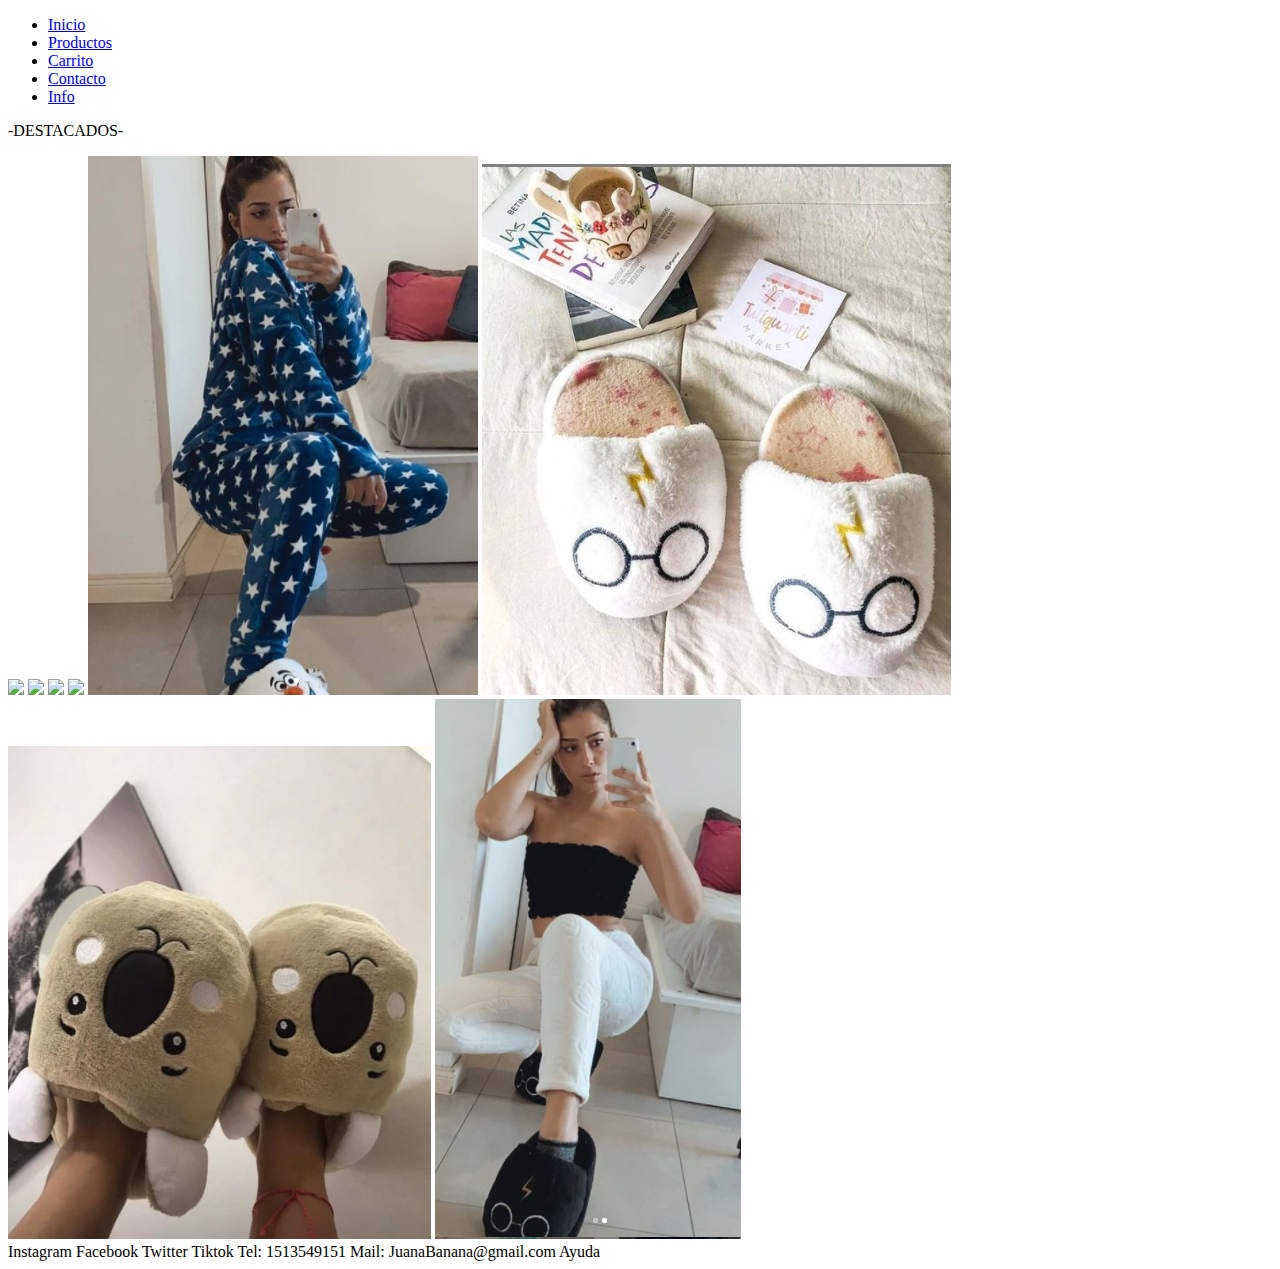
==== index.html @ 2fc94f24 "Primer Commit" ====
<!DOCTYPE html>
<html lang="en">

<head>
    <meta charset="UTF-8">
    <meta http-equiv="X-UA-Compatible" content="IE=edge">
    <meta name="viewport" content="width=device-width, initial-scale=1.0">
    <title>JuanaBanana</title>
    <link rel="stylesheet" href="Css/Estilo.css">
</head>

<body>
    <header>
        <!--Banner-->
        <div class="banner">
        </div>
    </header>
    <!--Barra de navegacion-->
    <nav class="barraNavegacion">
        <div class="menu">
            <ul>
                <li><a href="./index.html">Inicio</a></li>
                <li><a href="./Paginas/productos.html">Productos</a></li>
                <li><a href="./Paginas/carrito.html">Carrito</a></li>
                <li><a href="./Paginas/contacto.html">Contacto</a></li>
                <li><a href="./Paginas/info.html">Info</a></li>
            </ul>
        </div>
    </nav>


    <!--Parrafo-->
    <div class="parrafo">
        <p class="parrafoDentro">
            -DESTACADOS-
        </p>
    </div>
    <!--Imagenes Home y video home-->

    <div id=gridImagenes>
        <img class="imagenUno" src="Imagenes/Pantis.jpg">
        <img class="imagenDos" src="Imagenes/Pantuflas.png">
        <img class="imagenTres" src="Imagenes/Medias.png">
        <img class="imagenCuatro" src="Imagenes/Pijamas.png">
        <img class="imagenCinco" src="imagenes/polarAzul.png">
        <img class="imagenSeis" src="imagenes/pantuflasHP.png">
        <img class="imagenSiete" src="imagenes/pantuflasKoala.png">
        <img class="imagenOcho" src="imagenes/pantalonPolarBlanco.png">
    </div>



    <!--Pie de pagina-->
    <footer>
        Instagram
        Facebook
        Twitter
        Tiktok
        Tel: 1513549151
        Mail: JuanaBanana@gmail.com
        Ayuda
    </footer>
</body>

</html>
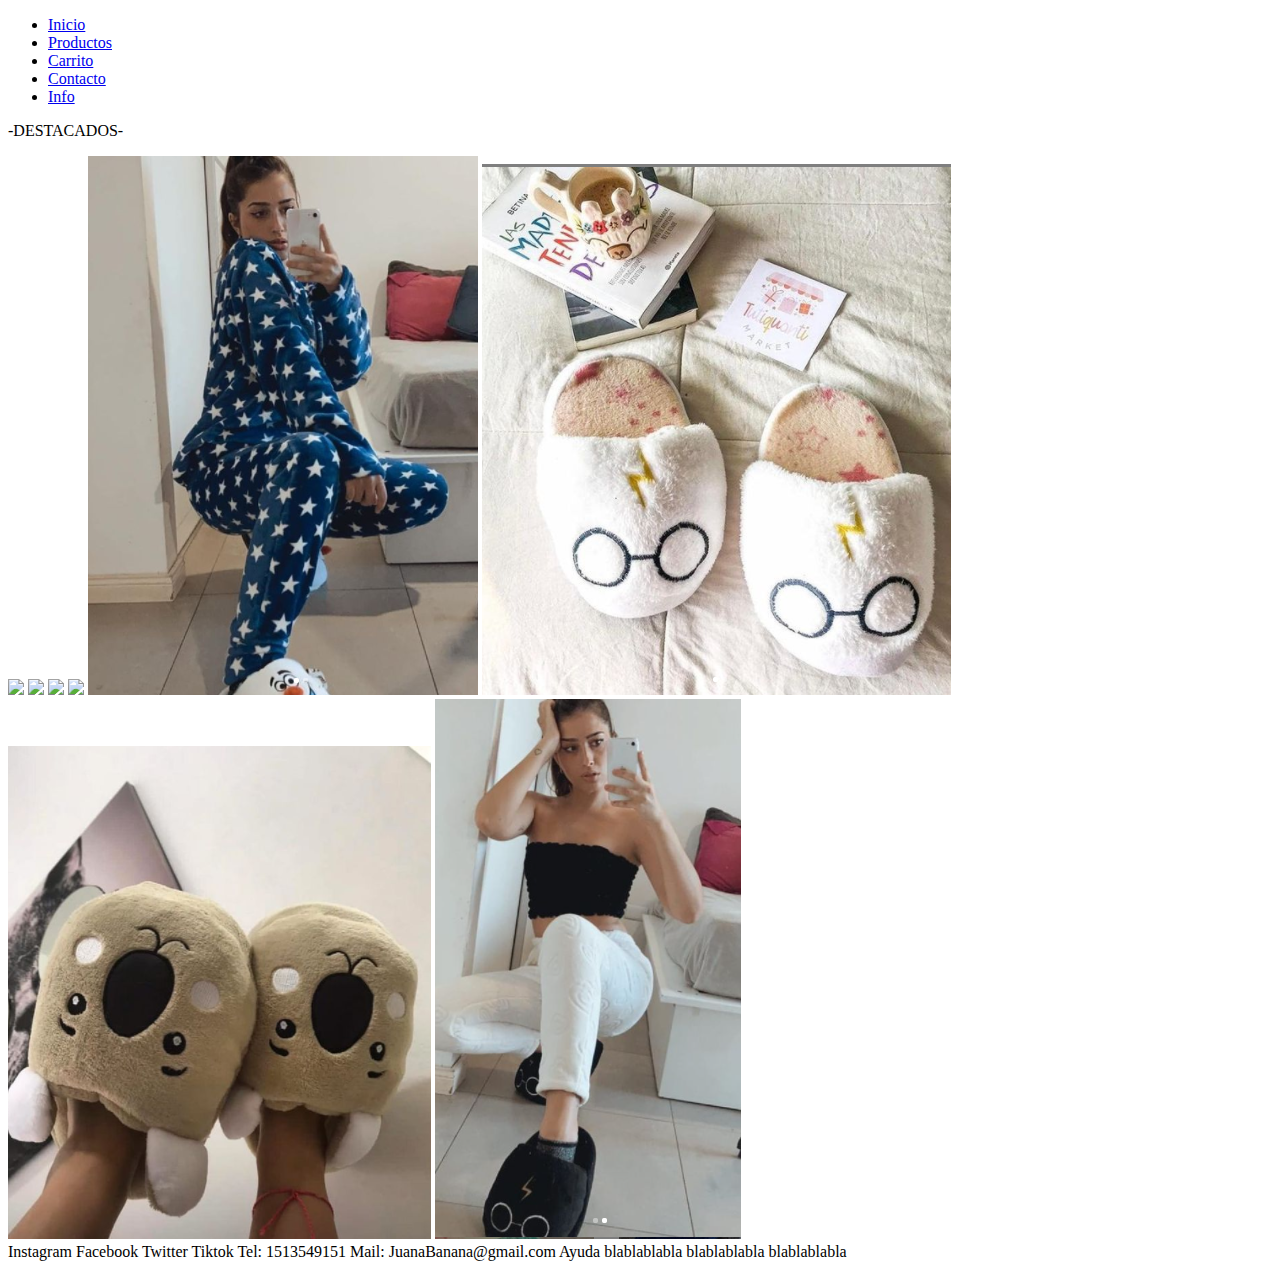
==== commit 58bd617e: "modifique index" ====
--- a/index.html
+++ b/index.html
@@ -59,6 +59,9 @@
         Tel: 1513549151
         Mail: JuanaBanana@gmail.com
         Ayuda
+        blablablabla
+        blablablabla
+        blablablabla
     </footer>
 </body>
 
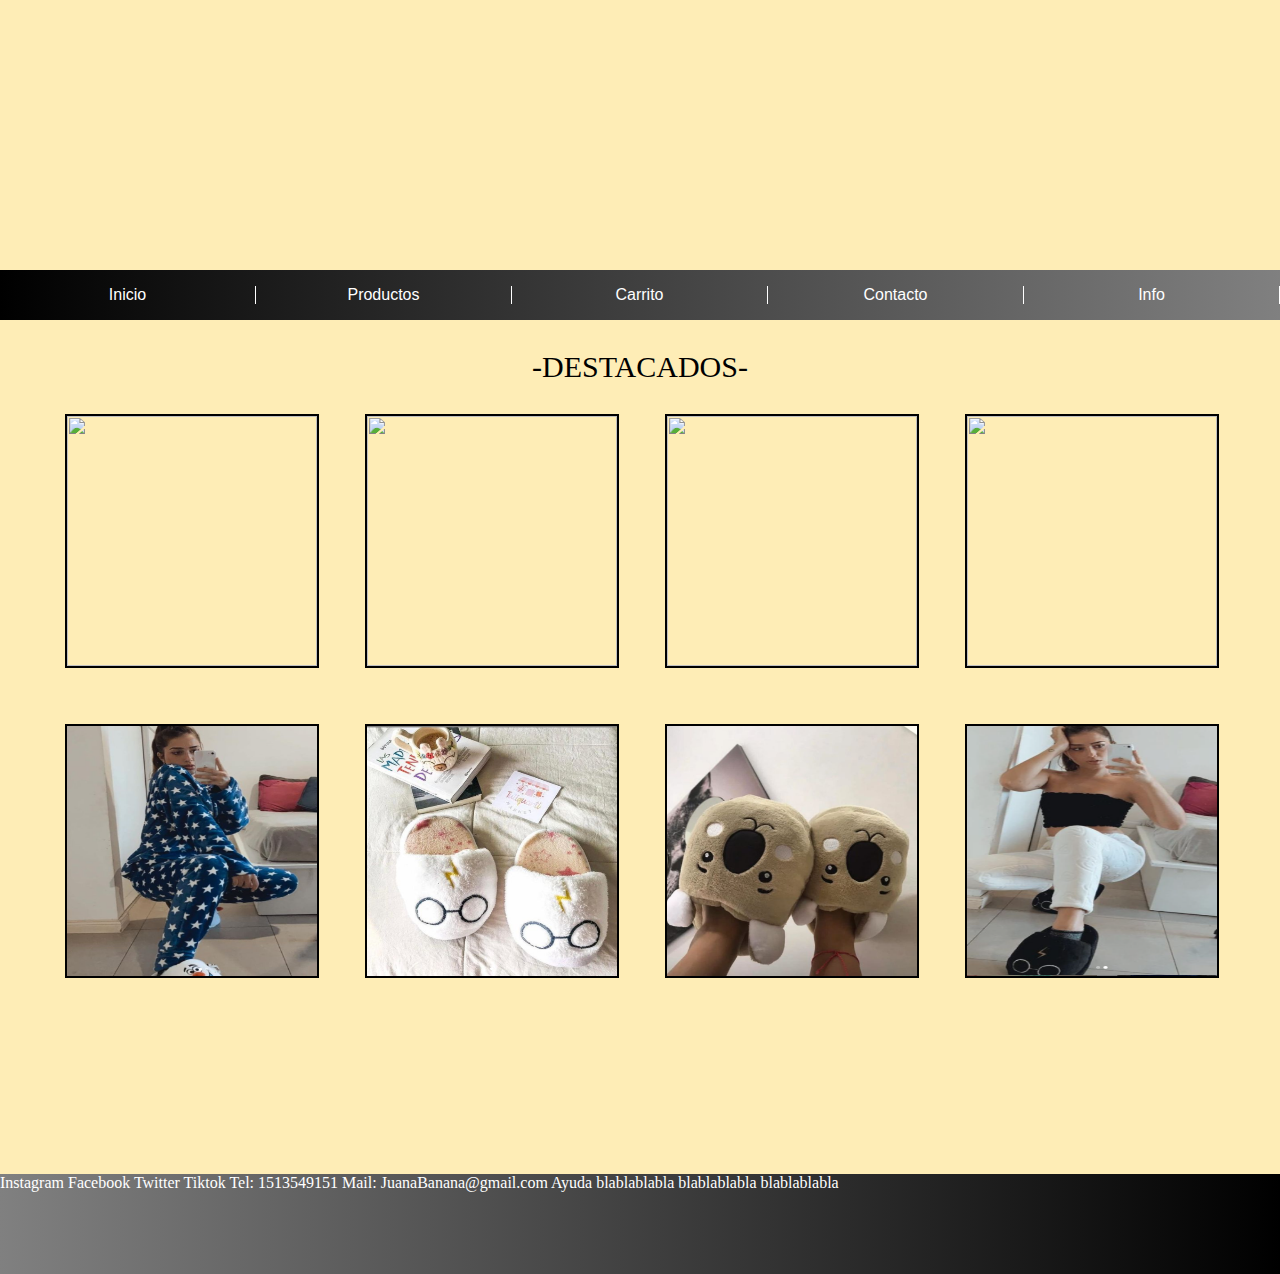
==== commit 5b8dbcbe: "se cambio la ruta del css" ====
--- a/index.html
+++ b/index.html
@@ -6,7 +6,7 @@
     <meta http-equiv="X-UA-Compatible" content="IE=edge">
     <meta name="viewport" content="width=device-width, initial-scale=1.0">
     <title>JuanaBanana</title>
-    <link rel="stylesheet" href="Css/Estilo.css">
+    <link rel="stylesheet" href="css/estilo.css">
 </head>
 
 <body>
--- a/css/estilo.css
+++ b/css/estilo.css
@@ -0,0 +1,178 @@
+html {
+        min-height: 100%;
+        position: relative;
+}
+
+body {
+        background-color: rgb(254, 237, 182);
+        margin: 0;
+        padding: 0;
+}
+
+.banner {
+        height: 270px;        
+        background-image: url(../Imagenes/JuanaBanana.jpeg);
+        background-size: cover;
+        background-position: center;        
+}
+
+ul {
+        display: flex;
+        font-family: Arial, Helvetica, sans-serif;
+        margin: 0;
+        padding: 0;
+        list-style-type: none;
+        list-style: none;
+        align-items: center;
+        justify-content: center;
+        height: 100%;
+        
+}
+
+li {
+        width: 20%;
+        text-align: center;
+        border-right: 1px solid white;
+        order: 0;
+}
+
+li:hover {
+        width: 20%;
+        text-align: center;
+        border-right: 1px solid white;
+        background-color: rgb(254, 237, 182);
+}
+
+.parrafo {
+        
+        font-size: 30px;
+        color: black;
+        text-align: center;
+        font-family: 'Righteous';
+        
+}
+
+#gridImagenes {
+        display: grid;
+        grid-template-columns: 250px 250px 250px 250px;
+        grid-template-rows: 250px 250px;
+        row-gap: 60px;
+        column-gap: 50px;
+        grid-template-areas: "imagen1 imagen2 imagen3 imagen4" "imagen5 imagen6 imagen7 imagen8";
+        justify-content: center;
+        padding-bottom: 300px;
+}
+
+.imagenUno {
+        width: 100%;
+        height: 100%;
+        border: solid 2px;
+        grid-area: imagen1;
+}
+
+.imagenDos {
+        width: 100%;
+        height: 100%;
+        border: solid 2px;
+        grid-area: imagen2;
+}
+.imagenUno:hover{
+        transform: scale(2);
+        margin-left: 100px;
+        
+        
+}
+
+
+.imagenTres {
+        width: 100%;
+        height: 100%;
+        border: solid 2px;
+        grid-area: imagen3;
+}
+
+.imagenCuatro {
+        width: 100%;
+        height: 100%;
+        border: solid 2px;
+        grid-area: imagen4;
+}
+
+.imagenCinco {
+        width: 100%;
+        height: 100%;
+        border: solid 2px;
+        grid-area: imagen5;
+}
+
+.imagenSeis {
+        width: 100%;
+        height: 100%;
+        border: solid 2px;
+        grid-area: imagen6;
+}
+
+.imagenSiete {
+        width: 100%;
+        height: 100%;
+        border: solid 2px;
+        grid-area: imagen7;
+}
+
+.imagenOcho {
+        width: 100%;
+        height: 100%;
+        border: solid 2px;
+        grid-area: imagen8;
+}
+
+a {
+        text-decoration: none;
+        color: white;
+}
+
+a:visited {
+        text-decoration: none;
+        color: white
+}
+
+footer {
+        background-image:linear-gradient(to left,black, gray);
+        position: absolute;
+        bottom: 0;
+        width: 100%;
+        height: 100px;
+        color: white;
+        
+        
+}
+
+  
+
+.menu {
+        background-image:linear-gradient(to right, black, gray);
+        height: 50px;
+        
+}
+
+@media only screen and (max-width: 600px) {
+        #gridImagenes {
+                grid-template-columns: 100%;
+                grid-template-rows: 300px 300px 300px 300px 300px 300px 300px 300px;
+                grid-template-areas:    "foto1"
+                                        "foto2"
+                                        "foto3"
+                                        "foto4"
+                                        "foto5" 
+                                        "foto6" 
+                                        "foto7"
+                                        "foto8";                                      
+                column-gap: 10px;
+                justify-content: center;
+
+
+        }
+
+
+}
+
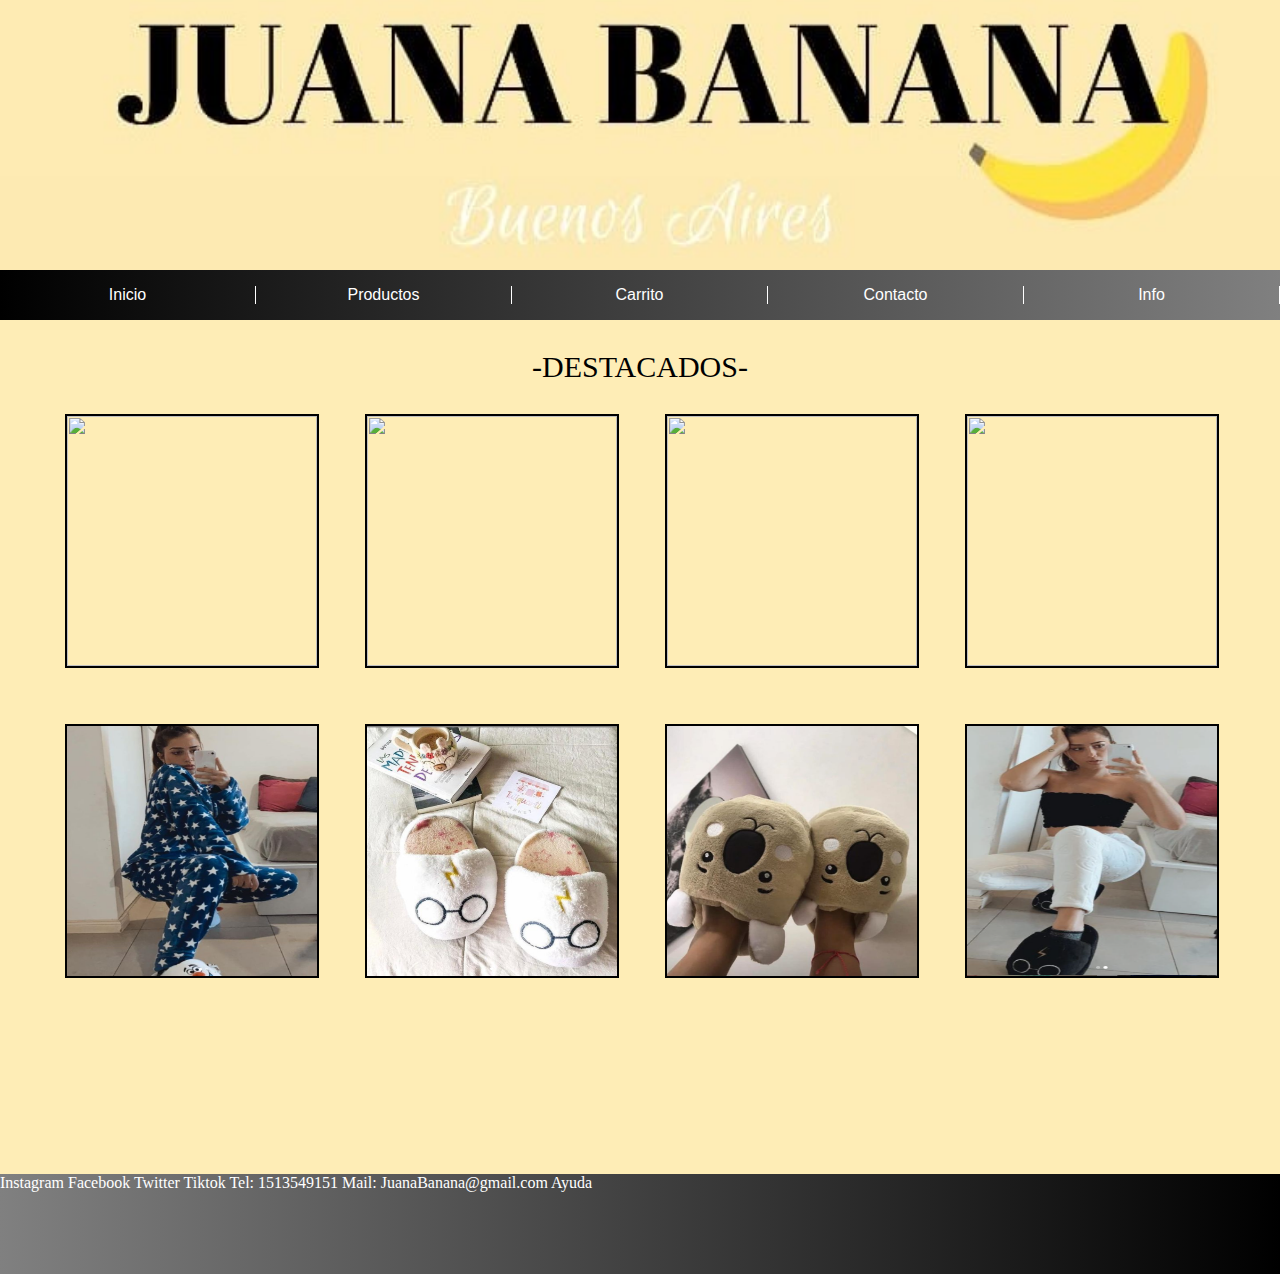
==== commit d78fc468: "se cambiaron mayusculas que andaban mal" ====
--- a/index.html
+++ b/index.html
@@ -20,10 +20,10 @@
         <div class="menu">
             <ul>
                 <li><a href="./index.html">Inicio</a></li>
-                <li><a href="./Paginas/productos.html">Productos</a></li>
-                <li><a href="./Paginas/carrito.html">Carrito</a></li>
-                <li><a href="./Paginas/contacto.html">Contacto</a></li>
-                <li><a href="./Paginas/info.html">Info</a></li>
+                <li><a href="./paginas/productos.html">Productos</a></li>
+                <li><a href="./paginas/carrito.html">Carrito</a></li>
+                <li><a href="./paginas/contacto.html">Contacto</a></li>
+                <li><a href="./paginas/info.html">Info</a></li>
             </ul>
         </div>
     </nav>
@@ -38,10 +38,10 @@
     <!--Imagenes Home y video home-->
 
     <div id=gridImagenes>
-        <img class="imagenUno" src="Imagenes/Pantis.jpg">
-        <img class="imagenDos" src="Imagenes/Pantuflas.png">
-        <img class="imagenTres" src="Imagenes/Medias.png">
-        <img class="imagenCuatro" src="Imagenes/Pijamas.png">
+        <img class="imagenUno" src="imagenes/Pantis.jpg">
+        <img class="imagenDos" src="imagenes/Pantuflas.png">
+        <img class="imagenTres" src="imagenes/Medias.png">
+        <img class="imagenCuatro" src="imagenes/Pijamas.png">
         <img class="imagenCinco" src="imagenes/polarAzul.png">
         <img class="imagenSeis" src="imagenes/pantuflasHP.png">
         <img class="imagenSiete" src="imagenes/pantuflasKoala.png">
@@ -59,9 +59,6 @@
         Tel: 1513549151
         Mail: JuanaBanana@gmail.com
         Ayuda
-        blablablabla
-        blablablabla
-        blablablabla
     </footer>
 </body>
 
--- a/css/estilo.css
+++ b/css/estilo.css
@@ -11,7 +11,7 @@
 
 .banner {
         height: 270px;        
-        background-image: url(../Imagenes/JuanaBanana.jpeg);
+        background-image: url(../imagenes/juanaBanana.jpeg);
         background-size: cover;
         background-position: center;        
 }
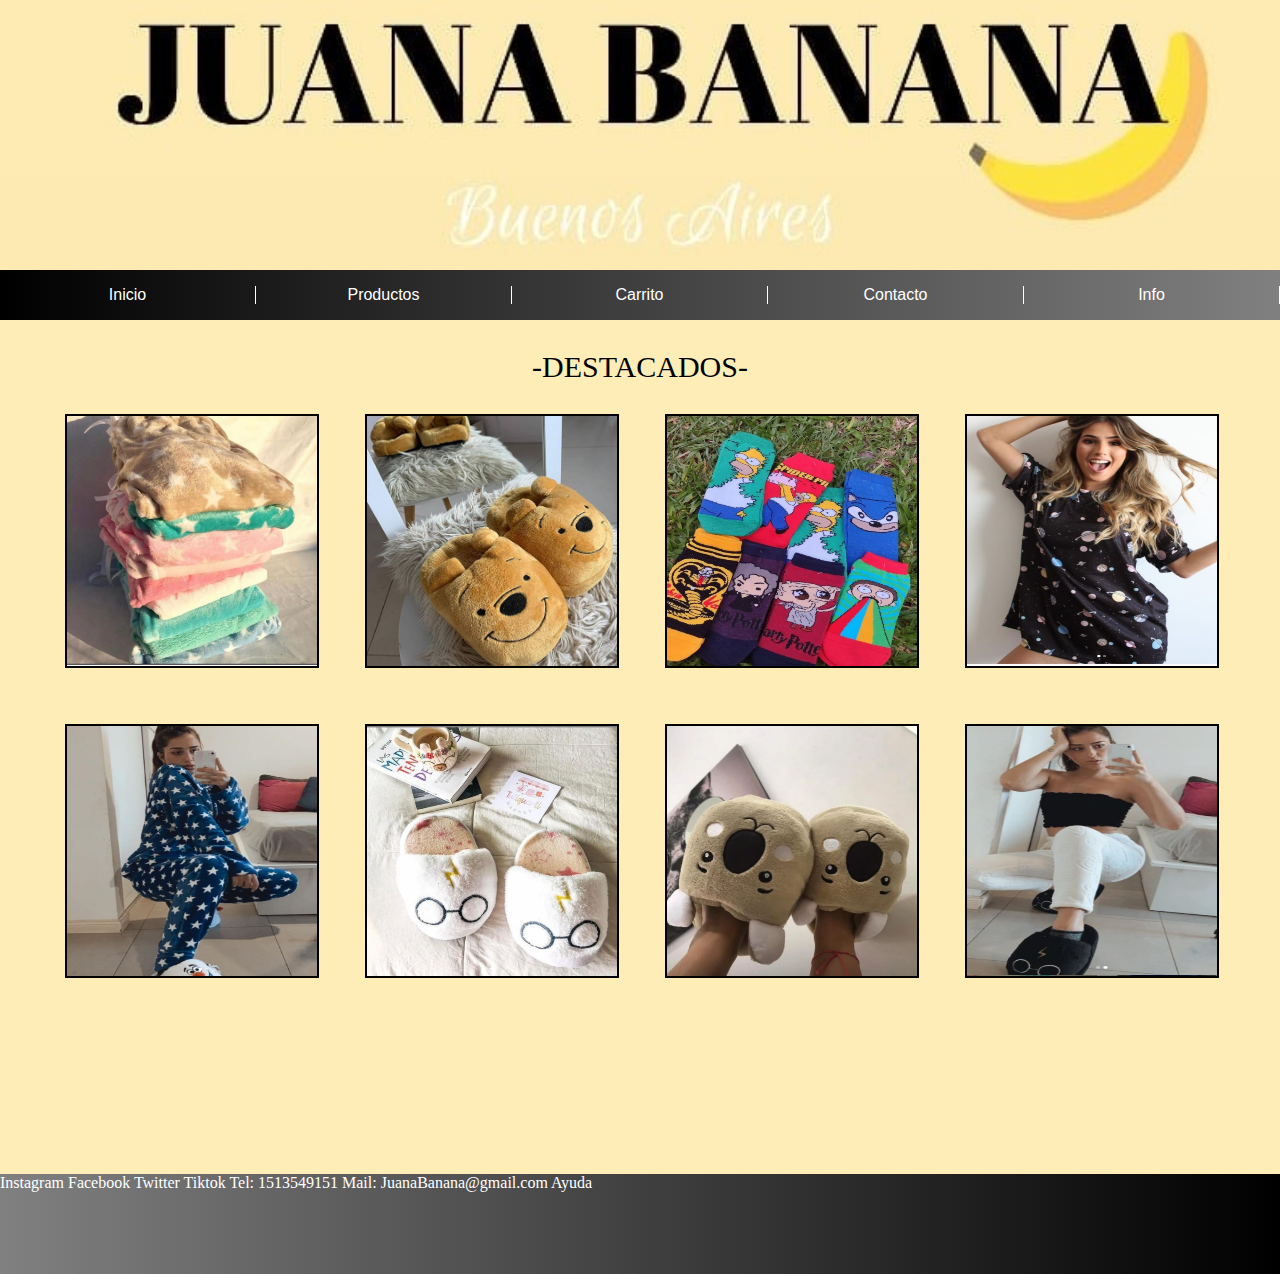
==== commit 596339a0: "se cambiaron mas mayusculas" ====
--- a/index.html
+++ b/index.html
@@ -38,10 +38,10 @@
     <!--Imagenes Home y video home-->
 
     <div id=gridImagenes>
-        <img class="imagenUno" src="imagenes/Pantis.jpg">
-        <img class="imagenDos" src="imagenes/Pantuflas.png">
-        <img class="imagenTres" src="imagenes/Medias.png">
-        <img class="imagenCuatro" src="imagenes/Pijamas.png">
+        <img class="imagenUno" src="imagenes/pantis.jpg">
+        <img class="imagenDos" src="imagenes/pantuflas.png">
+        <img class="imagenTres" src="imagenes/medias.png">
+        <img class="imagenCuatro" src="imagenes/pijamas.png">
         <img class="imagenCinco" src="imagenes/polarAzul.png">
         <img class="imagenSeis" src="imagenes/pantuflasHP.png">
         <img class="imagenSiete" src="imagenes/pantuflasKoala.png">
